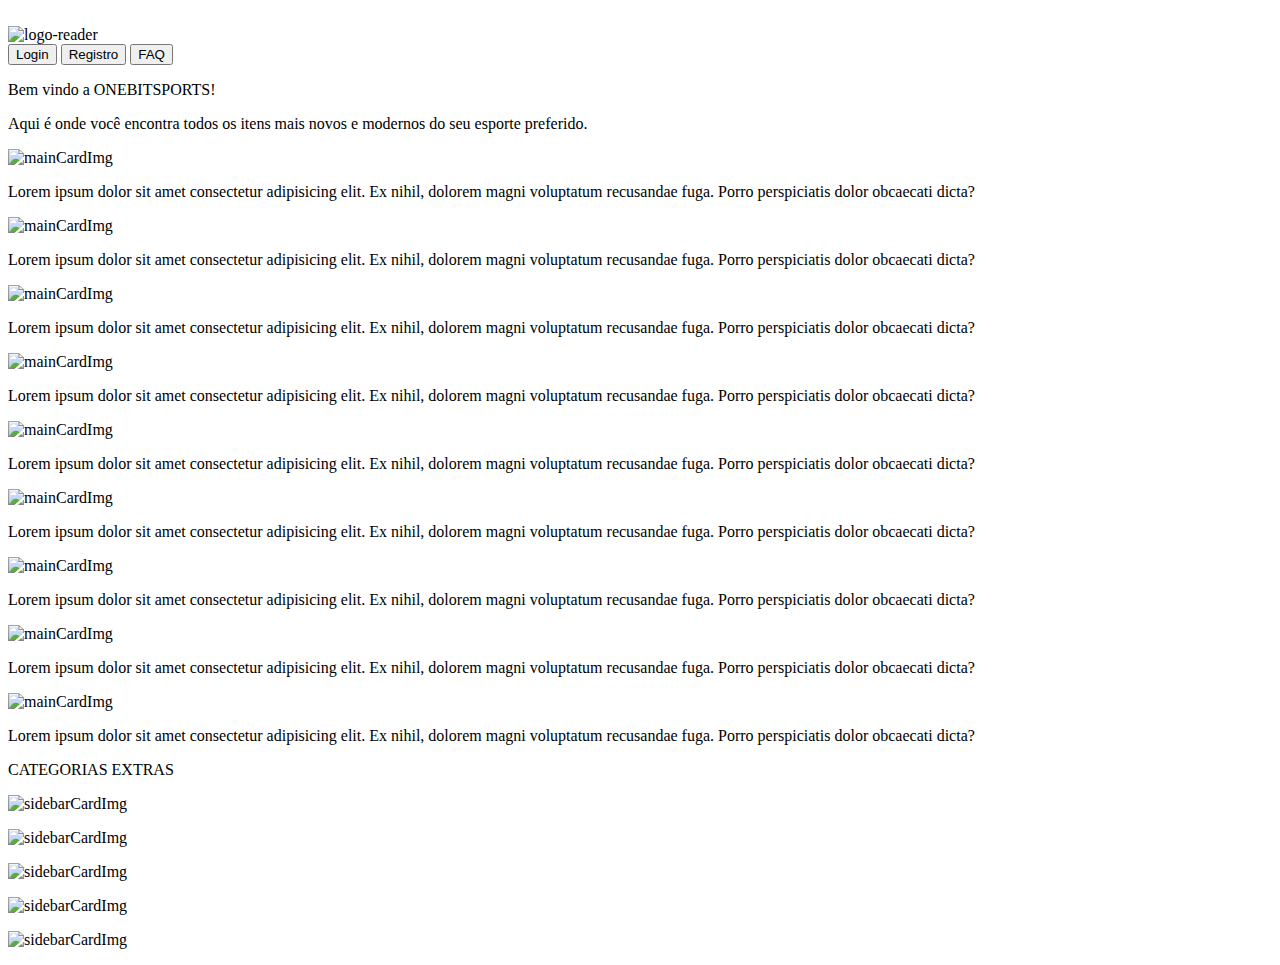
==== index.html @ 612100ec "html sidebarContent ok" ====
<!DOCTYPE html>
<html lang="en">

<head>
  <meta charset="UTF-8">
  <meta http-equiv="X-UA-Compatible" content="IE=edge">
  <meta name="viewport" content="width=device-width, initial-scale=1.0">
  <link rel="stylesheet" href="./style.css">
  <title>Landing Page</title>
</head>

<body>
  <div class="container">
    <img src="" alt="">
    <header class="header">
      <img src="./assets/" alt="logo-reader" class="logoNavbar">
      <div class="headerBtnGroup">
        <button class="navBtn">Login</button>
        <button class="navBtn">Registro</button>
        <button class="navBtn">FAQ</button>
      </div>
    </header>
    <p class="secondTitle" id="backToTop">Bem vindo a ONEBITSPORTS!</p>
    <p class="sectionDescription">Aqui é onde você encontra todos os itens mais novos e modernos do seu esporte
      preferido.</p>
    <section class="gridContainer">
      <div class="mainContent">
        <div class="categoryCard">
          <img src="" alt="mainCardImg" class="mainCardImg">
          <p class="mainCategoryCardTitle"></p>
          <p class="mainCategoryCardDescription">Lorem ipsum dolor sit amet consectetur adipisicing elit. Ex nihil,
            dolorem magni voluptatum recusandae fuga. Porro perspiciatis dolor obcaecati dicta?
          </p>
        </div>
        <div class="categoryCard">
          <img src="" alt="mainCardImg" class="mainCardImg">
          <p class="mainCategoryCardTitle"></p>
          <p class="mainCategoryCardDescription">Lorem ipsum dolor sit amet consectetur adipisicing elit. Ex nihil,
            dolorem magni voluptatum recusandae fuga. Porro perspiciatis dolor obcaecati dicta?
          </p>
        </div>
        <div class="categoryCard">
          <img src="" alt="mainCardImg" class="mainCardImg">
          <p class="mainCategoryCardTitle"></p>
          <p class="mainCategoryCardDescription">Lorem ipsum dolor sit amet consectetur adipisicing elit. Ex nihil,
            dolorem magni voluptatum recusandae fuga. Porro perspiciatis dolor obcaecati dicta?
          </p>
        </div>
        <div class="categoryCard">
          <img src="" alt="mainCardImg" class="mainCardImg">
          <p class="mainCategoryCardTitle"></p>
          <p class="mainCategoryCardDescription">Lorem ipsum dolor sit amet consectetur adipisicing elit. Ex nihil,
            dolorem magni voluptatum recusandae fuga. Porro perspiciatis dolor obcaecati dicta?
          </p>
        </div>
        <div class="categoryCard">
          <img src="" alt="mainCardImg" class="mainCardImg">
          <p class="mainCategoryCardTitle"></p>
          <p class="mainCategoryCardDescription">Lorem ipsum dolor sit amet consectetur adipisicing elit. Ex nihil,
            dolorem magni voluptatum recusandae fuga. Porro perspiciatis dolor obcaecati dicta?
          </p>
        </div>
        <div class="categoryCard">
          <img src="" alt="mainCardImg" class="mainCardImg">
          <p class="mainCategoryCardTitle"></p>
          <p class="mainCategoryCardDescription">Lorem ipsum dolor sit amet consectetur adipisicing elit. Ex nihil,
            dolorem magni voluptatum recusandae fuga. Porro perspiciatis dolor obcaecati dicta?
          </p>
        </div>
        <div class="categoryCard">
          <img src="" alt="mainCardImg" class="mainCardImg">
          <p class="mainCategoryCardTitle"></p>
          <p class="mainCategoryCardDescription">Lorem ipsum dolor sit amet consectetur adipisicing elit. Ex nihil,
            dolorem magni voluptatum recusandae fuga. Porro perspiciatis dolor obcaecati dicta?
          </p>
        </div>
        <div class="categoryCard">
          <img src="" alt="mainCardImg" class="mainCardImg">
          <p class="mainCategoryCardTitle"></p>
          <p class="mainCategoryCardDescription">Lorem ipsum dolor sit amet consectetur adipisicing elit. Ex nihil,
            dolorem magni voluptatum recusandae fuga. Porro perspiciatis dolor obcaecati dicta?
          </p>
        </div>
        <div class="categoryCard">
          <img src="" alt="mainCardImg" class="mainCardImg">
          <p class="mainCategoryCardTitle"></p>
          <p class="mainCategoryCardDescription">Lorem ipsum dolor sit amet consectetur adipisicing elit. Ex nihil,
            dolorem magni voluptatum recusandae fuga. Porro perspiciatis dolor obcaecati dicta?
          </p>
        </div>
      </div>
      <div class="sidebarContent">
        <p>CATEGORIAS EXTRAS</p>
        <div class="sidebarCard">
          <img src="" alt="sidebarCardImg" class="sidebarCardImg">
          <p class="sidebarCardTitle"></p>
        </div>
        <div class="sidebarCard">
          <img src="" alt="sidebarCardImg" class="sidebarCardImg">
          <p class="sidebarCardTitle"></p>
        </div>
        <div class="sidebarCard">
          <img src="" alt="sidebarCardImg" class="sidebarCardImg">
          <p class="sidebarCardTitle"></p>
        </div>
        <div class="sidebarCard">
          <img src="" alt="sidebarCardImg" class="sidebarCardImg">
          <p class="sidebarCardTitle"></p>
        </div>
        <div class="sidebarCard">
          <img src="" alt="sidebarCardImg" class="sidebarCardImg">
          <p class="sidebarCardTitle"></p>
        </div>
      </div>
    </section>
  </div>
</body>

</html>
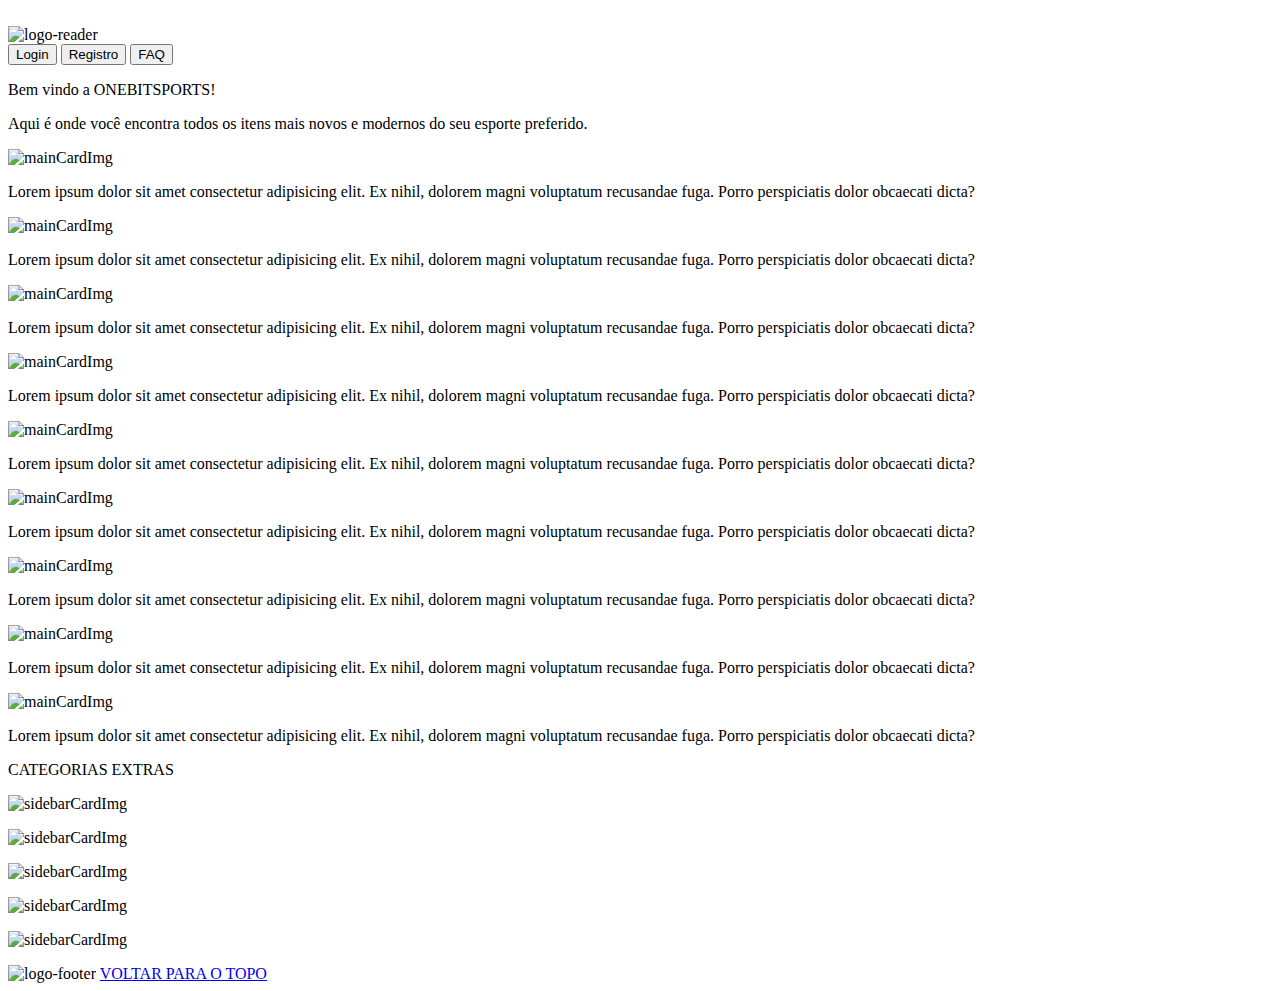
==== commit fbb158ea: "html footer ok" ====
--- a/index.html
+++ b/index.html
@@ -113,6 +113,10 @@
         </div>
       </div>
     </section>
+    <footer class="footer">
+      <img src="" alt="logo-footer" class="logoFooter">
+      <a href="#backToTop" class="footerAnchor">VOLTAR PARA O TOPO</a>
+    </footer>
   </div>
 </body>
 
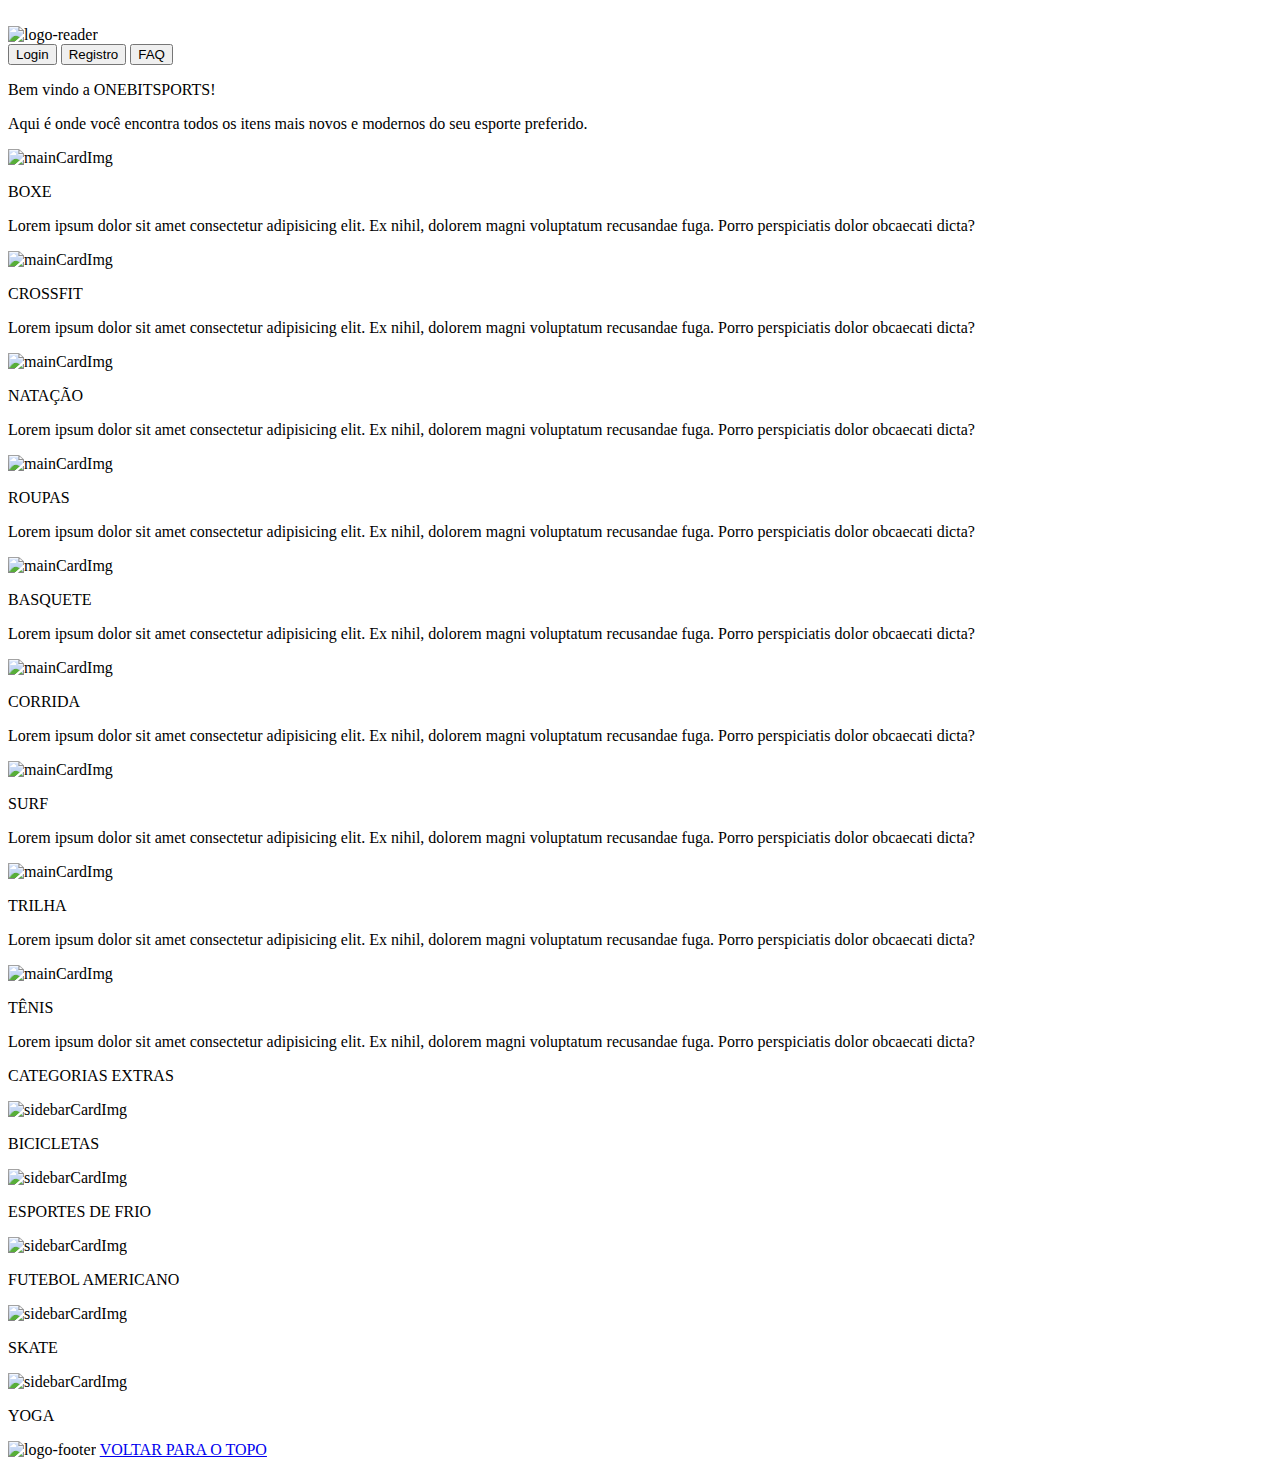
==== commit fdb21a94: "Adicionados os títulos e imagens do sidebarCardTitle" ====
--- a/index.html
+++ b/index.html
@@ -13,7 +13,7 @@
   <div class="container">
     <img src="" alt="">
     <header class="header">
-      <img src="./assets/" alt="logo-reader" class="logoNavbar">
+      <img src="./assets/logo-onebitcode.svg" alt="logo-reader" class="logoNavbar">
       <div class="headerBtnGroup">
         <button class="navBtn">Login</button>
         <button class="navBtn">Registro</button>
@@ -26,64 +26,64 @@
     <section class="gridContainer">
       <div class="mainContent">
         <div class="categoryCard">
-          <img src="" alt="mainCardImg" class="mainCardImg">
-          <p class="mainCategoryCardTitle"></p>
+          <img src="./assets/boxe.jpg" alt="mainCardImg" class="mainCardImg">
+          <p class="mainCategoryCardTitle">BOXE</p>
           <p class="mainCategoryCardDescription">Lorem ipsum dolor sit amet consectetur adipisicing elit. Ex nihil,
             dolorem magni voluptatum recusandae fuga. Porro perspiciatis dolor obcaecati dicta?
           </p>
         </div>
         <div class="categoryCard">
-          <img src="" alt="mainCardImg" class="mainCardImg">
-          <p class="mainCategoryCardTitle"></p>
+          <img src="./assets/crossfit.jpg" alt="mainCardImg" class="mainCardImg">
+          <p class="mainCategoryCardTitle">CROSSFIT</p>
           <p class="mainCategoryCardDescription">Lorem ipsum dolor sit amet consectetur adipisicing elit. Ex nihil,
             dolorem magni voluptatum recusandae fuga. Porro perspiciatis dolor obcaecati dicta?
           </p>
         </div>
         <div class="categoryCard">
-          <img src="" alt="mainCardImg" class="mainCardImg">
-          <p class="mainCategoryCardTitle"></p>
+          <img src="./assets/natacao.jpg" alt="mainCardImg" class="mainCardImg">
+          <p class="mainCategoryCardTitle">NATAÇÃO</p>
           <p class="mainCategoryCardDescription">Lorem ipsum dolor sit amet consectetur adipisicing elit. Ex nihil,
             dolorem magni voluptatum recusandae fuga. Porro perspiciatis dolor obcaecati dicta?
           </p>
         </div>
         <div class="categoryCard">
-          <img src="" alt="mainCardImg" class="mainCardImg">
-          <p class="mainCategoryCardTitle"></p>
+          <img src="./assets/roupas.jpg" alt="mainCardImg" class="mainCardImg">
+          <p class="mainCategoryCardTitle">ROUPAS</p>
           <p class="mainCategoryCardDescription">Lorem ipsum dolor sit amet consectetur adipisicing elit. Ex nihil,
             dolorem magni voluptatum recusandae fuga. Porro perspiciatis dolor obcaecati dicta?
           </p>
         </div>
         <div class="categoryCard">
-          <img src="" alt="mainCardImg" class="mainCardImg">
-          <p class="mainCategoryCardTitle"></p>
+          <img src="./assets//basquete.jpg" alt="mainCardImg" class="mainCardImg">
+          <p class="mainCategoryCardTitle">BASQUETE</p>
           <p class="mainCategoryCardDescription">Lorem ipsum dolor sit amet consectetur adipisicing elit. Ex nihil,
             dolorem magni voluptatum recusandae fuga. Porro perspiciatis dolor obcaecati dicta?
           </p>
         </div>
         <div class="categoryCard">
-          <img src="" alt="mainCardImg" class="mainCardImg">
-          <p class="mainCategoryCardTitle"></p>
+          <img src="./assets/corrida.jpg" alt="mainCardImg" class="mainCardImg">
+          <p class="mainCategoryCardTitle">CORRIDA</p>
           <p class="mainCategoryCardDescription">Lorem ipsum dolor sit amet consectetur adipisicing elit. Ex nihil,
             dolorem magni voluptatum recusandae fuga. Porro perspiciatis dolor obcaecati dicta?
           </p>
         </div>
         <div class="categoryCard">
-          <img src="" alt="mainCardImg" class="mainCardImg">
-          <p class="mainCategoryCardTitle"></p>
+          <img src="./assets//surf.jpg" alt="mainCardImg" class="mainCardImg">
+          <p class="mainCategoryCardTitle">SURF</p>
           <p class="mainCategoryCardDescription">Lorem ipsum dolor sit amet consectetur adipisicing elit. Ex nihil,
             dolorem magni voluptatum recusandae fuga. Porro perspiciatis dolor obcaecati dicta?
           </p>
         </div>
         <div class="categoryCard">
-          <img src="" alt="mainCardImg" class="mainCardImg">
-          <p class="mainCategoryCardTitle"></p>
+          <img src="./assets//trilha.jpg" alt="mainCardImg" class="mainCardImg">
+          <p class="mainCategoryCardTitle">TRILHA</p>
           <p class="mainCategoryCardDescription">Lorem ipsum dolor sit amet consectetur adipisicing elit. Ex nihil,
             dolorem magni voluptatum recusandae fuga. Porro perspiciatis dolor obcaecati dicta?
           </p>
         </div>
         <div class="categoryCard">
-          <img src="" alt="mainCardImg" class="mainCardImg">
-          <p class="mainCategoryCardTitle"></p>
+          <img src="./assets/tenis.jpg" alt="mainCardImg" class="mainCardImg">
+          <p class="mainCategoryCardTitle">TÊNIS</p>
           <p class="mainCategoryCardDescription">Lorem ipsum dolor sit amet consectetur adipisicing elit. Ex nihil,
             dolorem magni voluptatum recusandae fuga. Porro perspiciatis dolor obcaecati dicta?
           </p>
@@ -92,24 +92,24 @@
       <div class="sidebarContent">
         <p>CATEGORIAS EXTRAS</p>
         <div class="sidebarCard">
-          <img src="" alt="sidebarCardImg" class="sidebarCardImg">
-          <p class="sidebarCardTitle"></p>
+          <img src="./assets/bicicletas.jpg" alt="sidebarCardImg" class="sidebarCardImg">
+          <p class="sidebarCardTitle">BICICLETAS</p>
         </div>
         <div class="sidebarCard">
-          <img src="" alt="sidebarCardImg" class="sidebarCardImg">
-          <p class="sidebarCardTitle"></p>
+          <img src="./assets//esportesNaNeve.jpg" alt="sidebarCardImg" class="sidebarCardImg">
+          <p class="sidebarCardTitle">ESPORTES DE FRIO</p>
         </div>
         <div class="sidebarCard">
-          <img src="" alt="sidebarCardImg" class="sidebarCardImg">
-          <p class="sidebarCardTitle"></p>
+          <img src="./assets/futebolAmericano.jpg" alt="sidebarCardImg" class="sidebarCardImg">
+          <p class="sidebarCardTitle">FUTEBOL AMERICANO</p>
         </div>
         <div class="sidebarCard">
-          <img src="" alt="sidebarCardImg" class="sidebarCardImg">
-          <p class="sidebarCardTitle"></p>
+          <img src="./assets//skate.jpg" alt="sidebarCardImg" class="sidebarCardImg">
+          <p class="sidebarCardTitle">SKATE</p>
         </div>
         <div class="sidebarCard">
-          <img src="" alt="sidebarCardImg" class="sidebarCardImg">
-          <p class="sidebarCardTitle"></p>
+          <img src="./assets/yoga.jpg" alt="sidebarCardImg" class="sidebarCardImg">
+          <p class="sidebarCardTitle">YOGA</p>
         </div>
       </div>
     </section>
